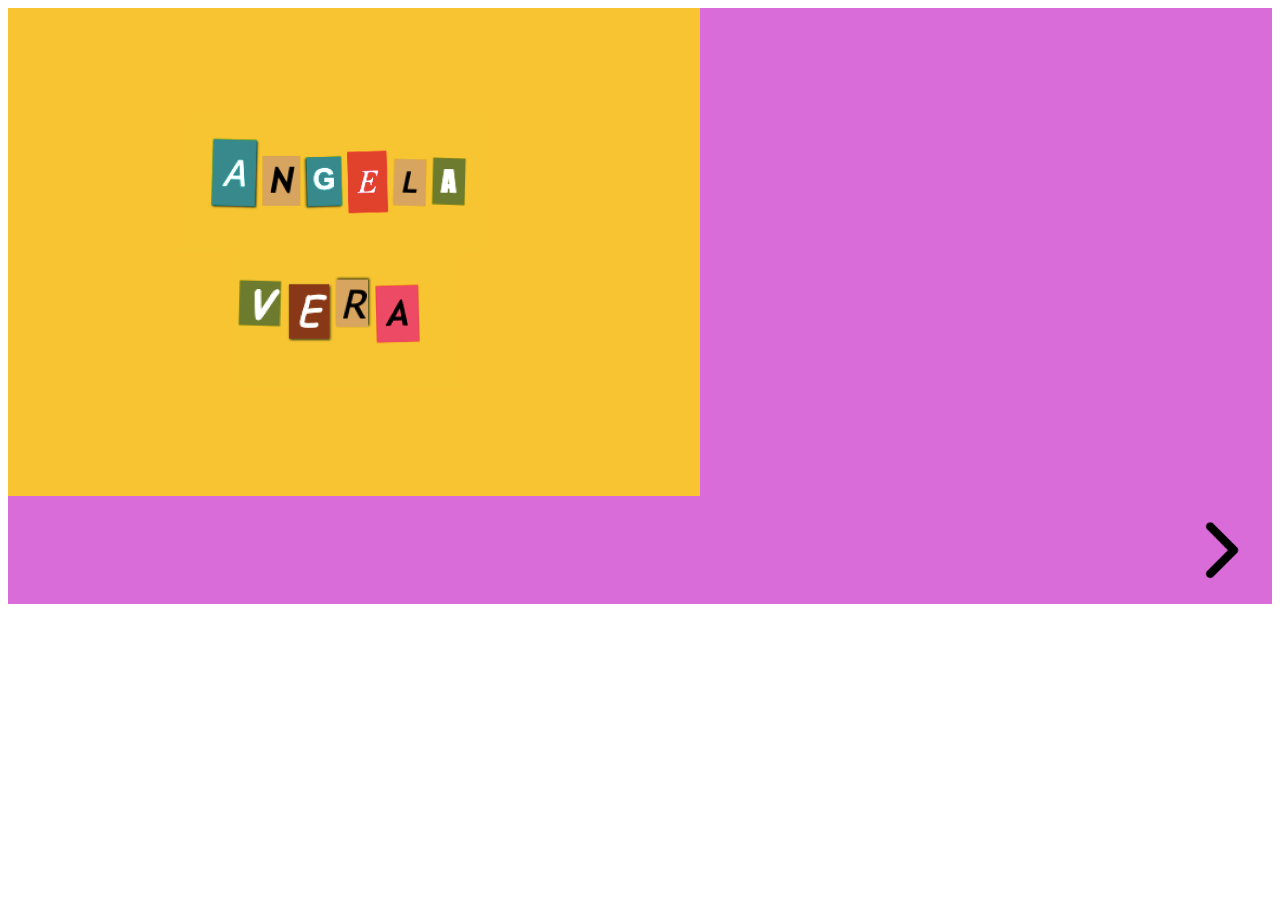
==== index.html @ e5b2f12f "se subieron los archivos locales" ====
<!doctype html>
<html lang="en">
  <head>
    <meta charset="utf-8">
    <meta name="viewport" content="width=device-width, initial-scale=1">
    <title>ANGELA VERA</title>
    <link rel="icon" type="image" href="./IMG/creepyHeart.png" />
    <link rel="stylesheet" href="./style.css" />
    <link href="https://cdn.jsdelivr.net/npm/bootstrap@5.3.2/dist/css/bootstrap.min.css" rel="stylesheet" integrity="sha384-T3c6CoIi6uLrA9TneNEoa7RxnatzjcDSCmG1MXxSR1GAsXEV/Dwwykc2MPK8M2HN" crossorigin="anonymous">
    
</head>
  <body>
    <div class="card text-bg-dark">
      <img src="./IMG/Captura de Pantalla 2023-11-13 a la(s) 18.38.30.png" class="card-img" alt="...">
      <div class="card-img-overlay">
        <a href="./about-me.html"><img src="./IMG/1216195.webp" alt="arrow" width="100" height="100"></a>
      </div>
    </div> 
    </body>
    </html>
---- style.css ----
#navbar-example2{
  justify-content: center;
  font-family: Arial, Helvetica, sans-serif;
  background-color: #F9C407;
  
}
.header {
  padding: 60px;
  text-align: center;
  background: #F9C407;
  color: white;
  font-size: 10px;
  font-family: Arial, Helvetica, sans-serif;
}
.portfolio{
  text-align: center;
  font-family: Arial, Helvetica, sans-serif;
  font-size: large;
}

.icono{
  border-radius:  50px;
  text-align: center;
}

.footer {
  display: flex;
  justify-content: left;
  padding: 10px;
  background-color: #73457a;
  color: #fff;
}
.images{
  justify-content: end;
  flex-direction: row;
}
.about-me{
  justify-content: center;
  margin: 0,0,0,40;
}

.card{
  text-align: justify;
  background-color: rgb(218, 108, 218);

}
.card-img-overlay{
  text-align: end;
  flex-direction: row;
}
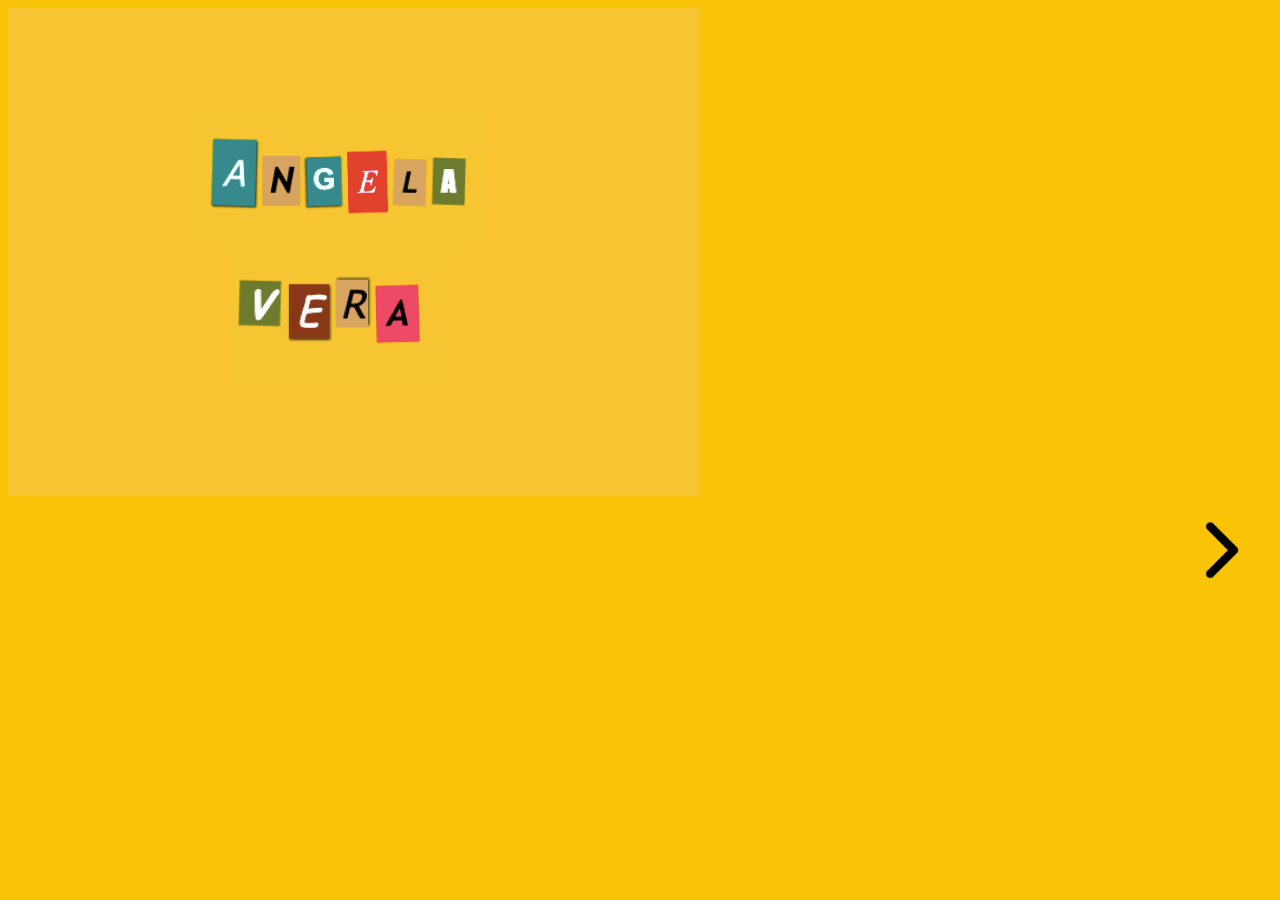
==== commit 5d11a4c5: "se modifico el navbar y mas" ====
--- a/index.html
+++ b/index.html
@@ -9,7 +9,7 @@
     <link href="https://cdn.jsdelivr.net/npm/bootstrap@5.3.2/dist/css/bootstrap.min.css" rel="stylesheet" integrity="sha384-T3c6CoIi6uLrA9TneNEoa7RxnatzjcDSCmG1MXxSR1GAsXEV/Dwwykc2MPK8M2HN" crossorigin="anonymous">
     
 </head>
-  <body>
+  <body style="background-color: #F9C407;">
     <div class="card text-bg-dark">
       <img src="./IMG/Captura de Pantalla 2023-11-13 a la(s) 18.38.30.png" class="card-img" alt="...">
       <div class="card-img-overlay">
--- a/style.css
+++ b/style.css
@@ -2,13 +2,12 @@
   justify-content: center;
   font-family: Arial, Helvetica, sans-serif;
   background-color: #F9C407;
+  font-size: medium;
+  color:black;
   
 }
 .header {
-  padding: 60px;
   text-align: center;
-  background: #F9C407;
-  color: white;
   font-size: 10px;
   font-family: Arial, Helvetica, sans-serif;
 }
@@ -41,11 +40,18 @@
 
 .card{
   text-align: justify;
-  background-color: rgb(218, 108, 218);
-
 }
 .card-img-overlay{
   text-align: end;
   flex-direction: row;
 }
+.contenido-wrapper{
+  background: #F9C407;
+  width: 100%;
+  position: fixed;
+  z-index: 100;
+  margin: auto;
+  overflow:hidden;
 
+}
+
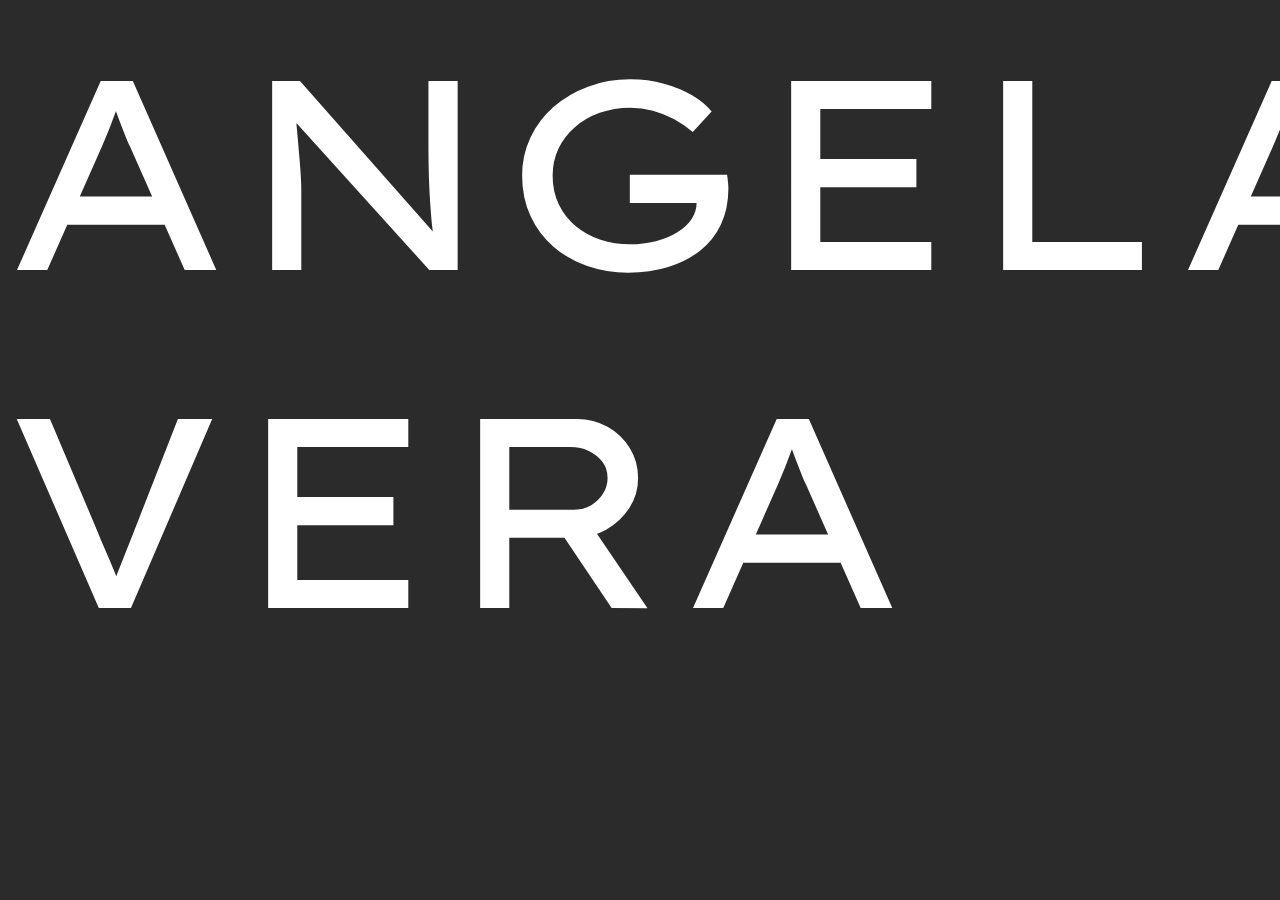
==== commit a49c060c: "rediseño total del portafolio" ====
--- a/index.html
+++ b/index.html
@@ -1,20 +1,41 @@
-<!doctype html>
+<!DOCTYPE html>
 <html lang="en">
-  <head>
-    <meta charset="utf-8">
-    <meta name="viewport" content="width=device-width, initial-scale=1">
-    <title>ANGELA VERA</title>
-    <link rel="icon" type="image" href="./IMG/creepyHeart.png" />
-    <link rel="stylesheet" href="./style.css" />
-    <link href="https://cdn.jsdelivr.net/npm/bootstrap@5.3.2/dist/css/bootstrap.min.css" rel="stylesheet" integrity="sha384-T3c6CoIi6uLrA9TneNEoa7RxnatzjcDSCmG1MXxSR1GAsXEV/Dwwykc2MPK8M2HN" crossorigin="anonymous">
-    
+<head>
+  <meta charset="UTF-8">
+  <meta name="viewport" content="width=device-width, initial-scale=1.0">
+  <title>ANGELA VERA</title>
+  <link rel="icon" type="image" href="./img/logo.png">
+  <link rel="stylesheet" href="./style.css">
+  <link rel="preconnect" href="https://fonts.googleapis.com">
+<link rel="preconnect" href="https://fonts.gstatic.com" crossorigin>
+<link href="https://fonts.googleapis.com/css2?family=Kdam+Thmor+Pro&family=Lexend+Giga:wght@900&display=swap" rel="stylesheet">
+  
+  <style>
+
+.angela, .vera{
+  font-family: 'Kdam Thmor Pro', sans-serif;
+  font-family: 'Lexend Giga', sans-serif;
+  font-size: 270px;
+  color: #fff;
+}
+
+a:link, a:visited, a:active{
+  text-decoration: none;
+}
+.container{
+justify-content: center;
+
+}
+</style>
+
+
 </head>
-  <body style="background-color: #F9C407;">
-    <div class="card text-bg-dark">
-      <img src="./IMG/Captura de Pantalla 2023-11-13 a la(s) 18.38.30.png" class="card-img" alt="...">
-      <div class="card-img-overlay">
-        <a href="./about-me.html"><img src="./IMG/1216195.webp" alt="arrow" width="100" height="100"></a>
-      </div>
-    </div> 
-    </body>
-    </html>+<body style="background-color: #2b2b2b;">
+  <div class="container">
+  <a href="./body.html"><p class="angela">ANGELA</p></a>
+  <a href="./body.html"><p class="vera">VERA</p></a>
+</div>
+
+
+</body>
+</html>--- a/style.css
+++ b/style.css
@@ -1,57 +1,220 @@
-#navbar-example2{
-  justify-content: center;
-  font-family: Arial, Helvetica, sans-serif;
-  background-color: #F9C407;
-  font-size: medium;
-  color:black;
-  
-}
-.header {
-  text-align: center;
-  font-size: 10px;
-  font-family: Arial, Helvetica, sans-serif;
-}
-.portfolio{
-  text-align: center;
-  font-family: Arial, Helvetica, sans-serif;
-  font-size: large;
-}
-
-.icono{
-  border-radius:  50px;
-  text-align: center;
-}
-
-.footer {
-  display: flex;
-  justify-content: left;
-  padding: 10px;
-  background-color: #73457a;
-  color: #fff;
-}
-.images{
-  justify-content: end;
-  flex-direction: row;
-}
-.about-me{
-  justify-content: center;
-  margin: 0,0,0,40;
-}
-
-.card{
-  text-align: justify;
-}
-.card-img-overlay{
-  text-align: end;
-  flex-direction: row;
-}
-.contenido-wrapper{
-  background: #F9C407;
+*{
+  box-sizing: border-box;
+  padding: 0;
+  margin: 0;
+}
+body{
+  min-height: 100%;
+}
+html{
+  height: 100%;
+}
+.grid-container > *{
+  padding-top: 0px;
+  padding-bottom: 0px;
+}
+
+.hello{
+  grid-area: hello;
+}
+#about-me{
+    grid-area: about-me;
+}
+
+#projects{
+  grid-area: projects;
+}
+
+#contact{
+    grid-area: contact;
+}
+
+footer{
+  grid-area: footer;
+}
+/*Mobile*/
+.grid-container{
+    display: grid;
+    gap: 0px;
+    grid-template-areas:
+    "hello"
+    "about-me"
+    "projects"
+    "contact"
+    "footer" ;
+}
+/*Tablet*/
+@media(min-width:768px){
+    .grid-container{
+        grid-template-columns: auto ;
+        grid-template-rows: auto;
+        grid-template-areas: 
+        "hello hello"
+        "about-me about-me"
+        "projects projects"
+        "contact contact"
+        "footer footer" ;
+    }
+}
+/*Desktop*/
+@media(min-width:900px){
+    .grid-container{
+        grid-template-columns: auto ;
+        /* grid-template-rows: 100px 50px auto 100px; */
+        grid-template-rows: auto;
+        grid-template-areas: 
+         "hello hello hello"
+        "about-me about-me about-me"
+        "projects projects projects"
+        "contact contact contact"
+        "footer footer footer" ;
+    }
+}
+@media only screen and (max-width: 320px) {
+  div.introduccion img.derecha {
+    float: none;
+    margin-left: 0;
+    width: 80%;
+    height: auto; 
+  }
+
+  span{
+    visibility: hidden;
+  }
+
+}
+
+
+.wrapper{
+  background:none;
   width: 100%;
   position: fixed;
   z-index: 100;
   margin: auto;
   overflow:hidden;
-
-}
-
+  align-items: center;
+  top: 50%;
+}
+ul {
+  list-style-type: none 
+}
+
+li{
+  padding: 10px 0;
+}
+
+
+.card {
+  box-shadow: 0 4px 8px 0 rgba(0, 0, 0, 0.2); /* this adds the "card" effect */
+  padding: 16px;
+  text-align: center;
+  background: none;
+}
+
+div.introduccion {
+  width: 80%;
+  margin: 20px auto;
+  background-color: none;
+  color: #fff;
+  padding: 15px;
+  margin-bottom: 100px;
+  font-size: 17px;
+  font-family: 'Kdam Thmor Pro', sans-serif;
+  font-family: 'Lexend Giga', sans-serif;
+  text-align: justify;
+}
+
+div.introduccion img.derecha {
+  float: right;
+  margin-left: 40px;
+  width: 400px;
+  height: 450px;
+}
+div.reset {
+  clear: both;
+}
+
+div.introduccion aside{
+  margin-top: 50px;
+}
+
+
+#projects .container{
+  width: 70%;
+  justify-content: center;
+}
+#portfolio{
+  text-align: center;
+  margin: 40px;
+  font-family: 'Kdam Thmor Pro', sans-serif;
+  font-family: 'Lexend Giga', sans-serif;
+  color: #fff;
+
+}
+
+#projects .container h2{
+  margin: 50px 0;
+  color: #fff;
+  font-family: 'Kdam Thmor Pro', sans-serif;
+  font-family: 'Lexend Giga', sans-serif;
+  text-align: justify;
+}
+
+.arrow{
+  justify-content:flex-end;
+  align-self: flex-end;
+  position: fixed;
+  bottom: 150px;
+  right: 0;
+}
+.btnbody{
+  color: #fff;
+  background-color: #c582cf;
+  font-family: 'Kdam Thmor Pro', sans-serif;
+  font-family: 'Lexend Giga', sans-serif;
+  padding: 10px;
+  border-radius: 10px;
+}
+
+#contact .container{
+width: 80%;
+
+}
+
+#contact .container h2{
+  margin: 50px 0;
+  color: #fff;
+  font-family: 'Kdam Thmor Pro', sans-serif;
+  font-family: 'Lexend Giga', sans-serif;
+  text-align: justify;
+}
+
+
+.material-symbols-outlined{
+  color: #fff;
+}
+
+form{
+  margin: 100px 0px;
+}
+
+.footer {
+  background-color: #c582cf;
+  display: flex;
+  justify-content: space-between;
+  padding: 50px;
+  
+
+}
+footer p{
+  text-align: left;
+  color: #fff;
+  font-family: 'Kdam Thmor Pro', sans-serif;
+  font-family: 'Lexend Giga', sans-serif;
+}
+.images{
+  justify-content: end;
+  flex-direction: row;
+  border-radius: 50px;
+}
+
